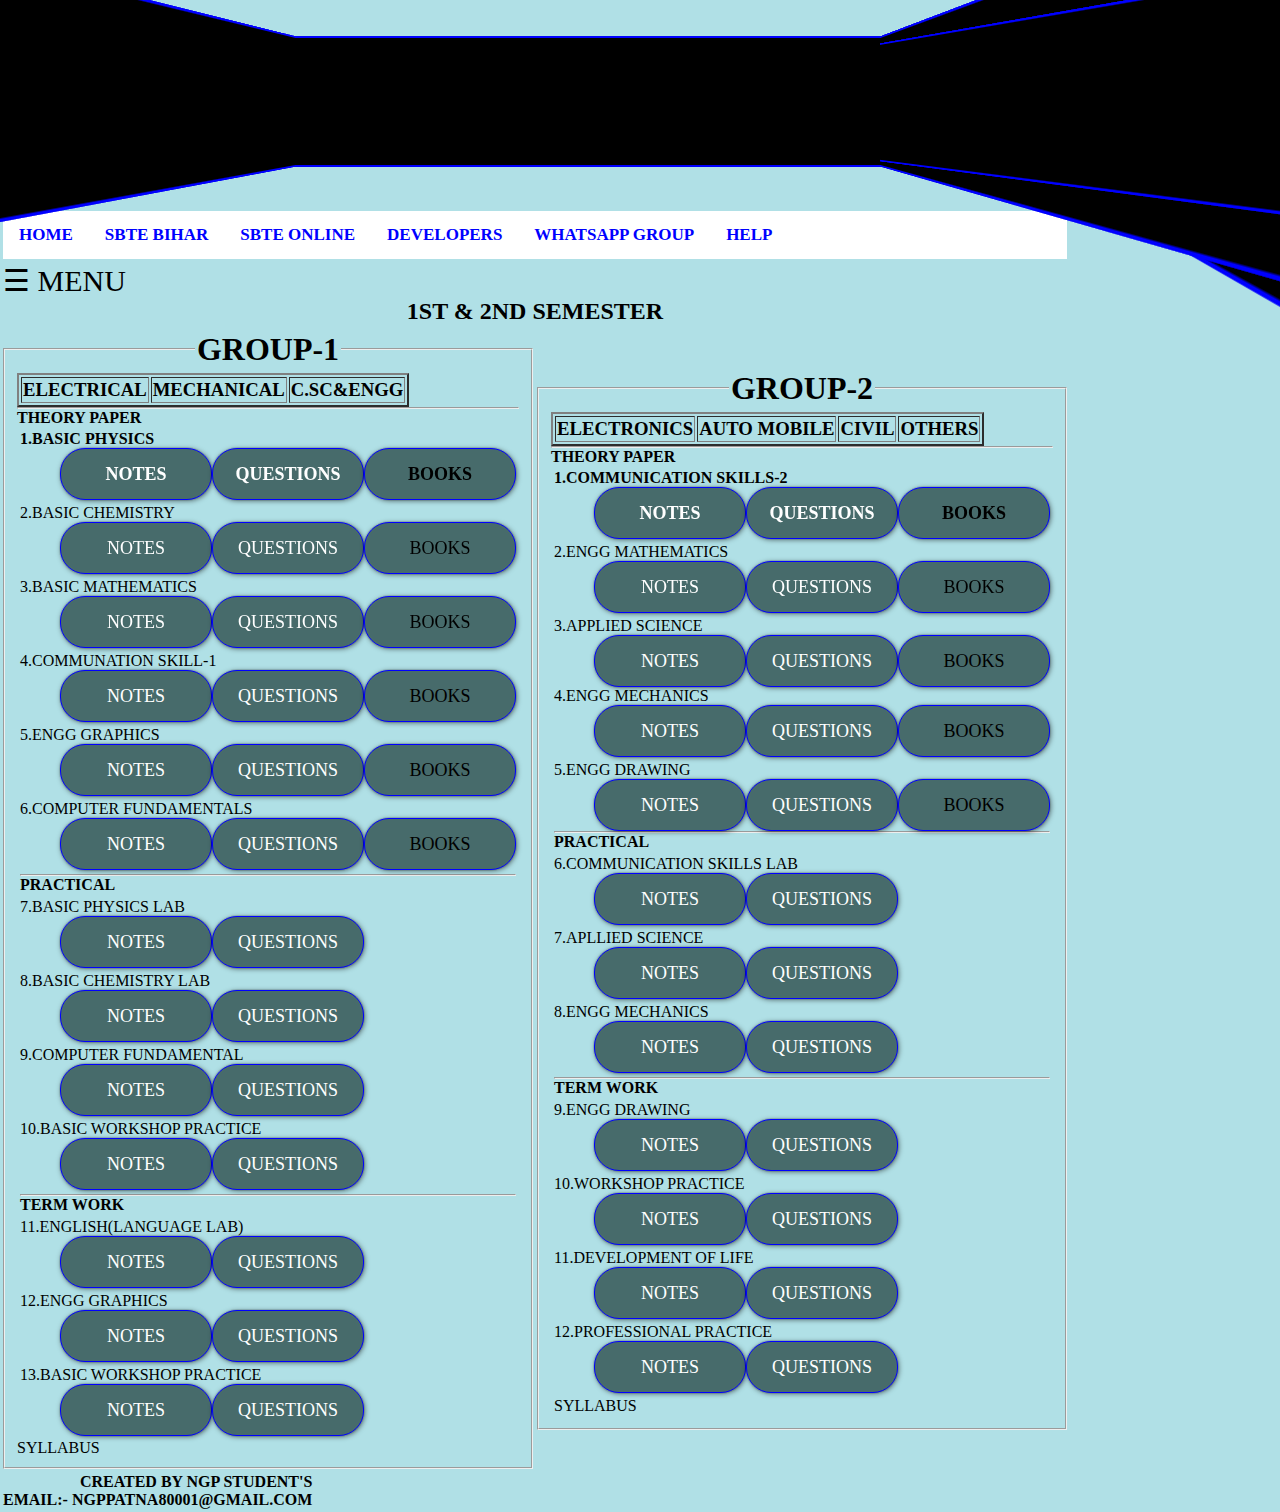
==== index.html @ 855d840b "initial" ====
<!doctypehtml>
<html>
<head>
<meta name="viewport" content="width=device-width,initial-scale=1">
<title>For All Polytechnic Students</title>
 
</head>
<link href="ste.css" rel="stylesheet" type="text/css"/>
<link href="css1.css" rel="stylesheet" type="text/css"/>
<link href=".css" rel="stylesheet" type="text/css"/>
<script language="javascript">
function opennav() 
{
document.getElementById("mysidenav").style.width="250px";
}
function closenav() 
{
document.getElementById("mysidenav").style.width="0px";
}
</script>

<body style="text-transform: uppercase;">
<table>

<tr colspan="1">
	<div class="col-sm-6">
<div class="container2">
    	<div id="carousel">
						<figure><a href="civil.html"><img src="photos/civil.png" alt="" height="123"></a></figure>
			 			<figure><a href="elec.html"><img src="photos/elec.png" alt="" height="123"></a></figure>
			 			<figure><a href="cse.html"><img src="photos/left.png" alt="" height="123"></a></figure>
			 			<figure><a href="cse.html"><img src="photos/right1.png" alt="" height="123"></a></figure>
			 			<figure><a href="civil.html"><img src="photos/civil.png" alt="" height="123"></a></figure>
			 			<figure><a href="el.html"><img src="photos/el.png" alt="" height="123" ></a></figure>
			 			<figure><a href="cse.html"><img src="photos/computer.png" alt="" height="123" ></a></figure>
			 			<figure><a href="mech.html"><img src="photos/mech.png" alt="" height="123"></a></figure>
			 			<figure><a href="cse.html"><img src="photos/right.png" alt="" height="123"></a></figure>
			 			<figure><a href="cse.html"><img src="photos/center.png" alt="" height="123" ></a></figure>
			 		
		</div>
	</div>
    
</div>

</tr>
<tr>
<td colspan="3">
<div class="navbar">
<a href="index.html"><b>Home</b></a>
<a href="http://www.sbtebihar.gov.in"><b>SBTE BIHAR</b></a>
<a href="http://www.sbteonline.in"><b>SBTE ONLINE</b></a>
<a href="developer.html"><b>Developers</b></a>
<a href="http://chat.whatsapp.com/53DxKj1cSbvJDiE6mvQYvu"><b>Whatsapp group</b></a>
<a href="youtube.com"><b>help</b></a>

</div></td>
</tr>
<tr>
<td colspan="3">
<div id="mysidenav" class="sideenav">
<a href="javascript:void(0)" class="closebtn" onclick="closenav()">&times;</a>
<a href="cse.html">Computer Science</a>
<a href="civil.html">Civil</a>
<a href="mech.html">Mechanical</a>
<a href="el.html">Electrical</a>
<a href="elec.html">Electronics</a>
<a href="auto.html">Auto-Mobile</a>


</div>
<span style="font-size:30px;cursor:pointer" onclick="opennav()">&#9776; MENU</span>
<h2 align="center"><b>1ST & 2ND SEMESTER</b></h2>
</td>
</tr>
<tr>
<tr>
<td class="read"><fieldset>
<legend align="center"><h1 font-color="red"><b>GROUP-1</b></h1></legend>
<label>
<table border="2">
<tr>
<td><h3><b>Electrical</h3></b></td>
<td><h3><b>Mechanical</h3></b></td>
<td><h3><b>C.Sc&Engg</h3></b></td>
</tr>
</table>
<hr><h4>Theory paper</h4>
<table>
	<tr>
		<td>
<b>1.BASIC PHYSICS<div id="container">
<ul>
<li>notes
<ul>
<li>2016
<ul>
<li><a href="notes/2016/1st/g1/bphysics.pdf" download>by pawan kumar</a></li>
<li><a href="notes/2016/1st/g1/bphysics2.pdf" download>by suman kumar</a></li>
<li><a href="notes/2016/1st/g1/bphysics3.pdf" download>by samar singh</a></li>
</ul>
</li>
<li>2017
<ul>
<li><a href="notes/2017/1st/g1/bphysics.pdf" download>by pawan kumar</a></li>
<li><a href="notes/2017/1st/g1/bphysics2.pdf" download>by suman kumar</a></li>
<li><a href="notes/2017/1st/g1/bphysics3.pdf" download>by samar singh</a></li>
</ul>
</li>
<li>2018
<ul>
<li><a href="notes/2018/1st/g1/bphysics.pdf" download>by pawan kumar</a></li>
<li><a href="notes/2018/1st/g1/bphysics2.pdf" download>by suman kumar</a></li>
<li><a href="notes/2018/1st/g1/bphysics3.pdf" download>by samar singh</a></li>
</ul>
</li>
</ul>

</li>
<li>Questions
<ul>
<li><a href="question/2016/1st/g1/bphysics.pdf" download>2016</a></li>
<li><a href="question/2017/1st/g1/bphysics2.pdf" download>2017</a></li>
<li><a href="question/2018/1st/g1/bphysics3.pdf" download>2018</a></li>
</ul>
</li>
<li><a href="book/1st/g1/bphysics.pdf" download>books</a></li>
</ul>
</td>
	</tr>
<tr>
		<td>
2.BASIC CHEMISTRY
<div id="container">
<ul>
<li>notes
<ul>
<li>2016
<ul>
<li><a href="notes/2016/1st/g1/bchemistry.pdf" download>by pawan kumar</a></li>
<li><a href="notes/2016/1st/g1/bphysics2.pdf" download>by suman kumar</a></li>
<li><a href="notes/2016/1st/g1/bphysics3.pdf" download>by samar singh</a></li>
</ul>
</li>
<li>2017
<ul>
<li><a href="notes/2017/1st/g1/bphysics.pdf" download>by pawan kumar</a></li>
<li><a href="notes/2017/1st/g1/bphysics2.pdf" download>by suman kumar</a></li>
<li><a href="notes/2017/1st/g1/bphysics3.pdf" download>by samar singh</a></li>
</ul>
</li>
<li>2018
<ul>
<li><a href="notes/2018/1st/g1/bphysics.pdf" download>by pawan kumar</a></li>
<li><a href="notes/2018/1st/g1/bphysics2.pdf" download>by suman kumar</a></li>
<li><a href="notes/2018/1st/g1/bphysics3.pdf" download>by samar singh</a></li>
</ul>
</li>
</ul>

</li>
<li>Questions
<ul>
<li><a href="question/2016/1st/g1/bphysics.pdf" download>2016</a></li>
<li><a href="question/2017/1st/g1/bphysics2.pdf" download>2017</a></li>
<li><a href="question/2018/1st/g1/bphysics3.pdf" download>2018</a></li>
</ul>
</li>
<li><a href="book/1st/g1/bphysics.pdf" download>books</a></li>
</ul>
</br>
</td>
	</tr>

<tr>
		<td>
3.BASIC MATHEMATICS
<div id="container">
<ul>
<li>notes
<ul>
<li>2016
<ul>
<li><a href="notes/2016/1st/g1/bmaths.pdf" download>by pawan kumar</a></li>
<li><a href="notes/2016/1st/g1/bphysics2.pdf" download>by suman kumar</a></li>
<li><a href="notes/2016/1st/g1/bphysics3.pdf" download>by samar singh</a></li>
</ul>
</li>
<li>2017
<ul>
<li><a href="notes/2017/1st/g1/bphysics.pdf" download>by pawan kumar</a></li>
<li><a href="notes/2017/1st/g1/bphysics2.pdf" download>by suman kumar</a></li>
<li><a href="notes/2017/1st/g1/bphysics3.pdf" download>by samar singh</a></li>
</ul>
</li>
<li>2018
<ul>
<li><a href="notes/2018/1st/g1/bphysics.pdf" download>by pawan kumar</a></li>
<li><a href="notes/2018/1st/g1/bphysics2.pdf" download>by suman kumar</a></li>
<li><a href="notes/2018/1st/g1/bphysics3.pdf" download>by samar singh</a></li>
</ul>
</li>
</ul>

</li>
<li>Questions
<ul>
<li><a href="question/2016/1st/g1/bphysics.pdf" download>2016</a></li>
<li><a href="question/2017/1st/g1/bphysics2.pdf" download>2017</a></li>
<li><a href="question/2018/1st/g1/bphysics3.pdf" download>2018</a></li>
</ul>
</li>
<li><a href="book/1st/g1/bphysics.pdf" download>books</a></li>
</ul>

</br>
</td>
	</tr>

<tr>
		<td>
4.COMMUNATION SKILL-1
<div id="container">
<ul>
<li>notes
<ul>
<li>2016
<ul>
<li><a href="notes/2016/1st/g1/bphysics.pdf" download>by pawan kumar</a></li>
<li><a href="notes/2016/1st/g1/bphysics2.pdf" download>by suman kumar</a></li>
<li><a href="notes/2016/1st/g1/bphysics3.pdf" download>by samar singh</a></li>
</ul>
</li>
<li>2017
<ul>
<li><a href="notes/2017/1st/g1/bphysics.pdf" download>by pawan kumar</a></li>
<li><a href="notes/2017/1st/g1/bphysics2.pdf" download>by suman kumar</a></li>
<li><a href="notes/2017/1st/g1/bphysics3.pdf" download>by samar singh</a></li>
</ul>
</li>
<li>2018
<ul>
<li><a href="notes/2018/1st/g1/bphysics.pdf" download>by pawan kumar</a></li>
<li><a href="notes/2018/1st/g1/bphysics2.pdf" download>by suman kumar</a></li>
<li><a href="notes/2018/1st/g1/bphysics3.pdf" download>by samar singh</a></li>
</ul>
</li>
</ul>

</li>
<li>Questions
<ul>
<li><a href="question/2016/1st/g1/bphysics.pdf" download>2016</a></li>
<li><a href="question/2017/1st/g1/bphysics2.pdf" download>2017</a></li>
<li><a href="question/2018/1st/g1/bphysics3.pdf" download>2018</a></li>
</ul>
</li>
<li><a href="book/1st/g1/bphysics.pdf" download>books</a></li>
</ul>

</br>
	</td>
	</tr>
<tr>
		<td>

5.ENGG GRAPHICS
<div id="container">
<ul>
<li>notes
<ul>
<li>2016
<ul>
<li><a href="notes/2016/1st/g1/bphysics.pdf" download>by pawan kumar</a></li>
<li><a href="notes/2016/1st/g1/bphysics2.pdf" download>by suman kumar</a></li>
<li><a href="notes/2016/1st/g1/bphysics3.pdf" download>by samar singh</a></li>
</ul>
</li>
<li>2017
<ul>
<li><a href="notes/2017/1st/g1/bphysics.pdf" download>by pawan kumar</a></li>
<li><a href="notes/2017/1st/g1/bphysics2.pdf" download>by suman kumar</a></li>
<li><a href="notes/2017/1st/g1/bphysics3.pdf" download>by samar singh</a></li>
</ul>
</li>
<li>2018
<ul>
<li><a href="notes/2018/1st/g1/bphysics.pdf" download>by pawan kumar</a></li>
<li><a href="notes/2018/1st/g1/bphysics2.pdf" download>by suman kumar</a></li>
<li><a href="notes/2018/1st/g1/bphysics3.pdf" download>by samar singh</a></li>
</ul>
</li>
</ul>

</li>
<li>Questions
<ul>
<li><a href="question/2016/1st/g1/bphysics.pdf" download>2016</a></li>
<li><a href="question/2017/1st/g1/bphysics2.pdf" download>2017</a></li>
<li><a href="question/2018/1st/g1/bphysics3.pdf" download>2018</a></li>
</ul>
</li>
<li><a href="book/1st/g1/bphysics.pdf" download>books</a></li>
</ul>

</br>
</td>
	</tr>
<tr>
		<td>

6.COMPUTER FUNDAMENTALS
<div id="container">
<ul>
<li>notes
<ul>
<li>2016
<ul>
<li><a href="notes/2016/1st/g1/computerfunds.pdf" download>by pawan kumar</a></li>
<li><a href="notes/2016/1st/g1/bphysics2.pdf" download>by suman kumar</a></li>
<li><a href="notes/2016/1st/g1/bphysics3.pdf" download>by samar singh</a></li>
</ul>
</li>
<li>2017
<ul>
<li><a href="notes/2017/1st/g1/bphysics.pdf" download>by pawan kumar</a></li>
<li><a href="notes/2017/1st/g1/bphysics2.pdf" download>by suman kumar</a></li>
<li><a href="notes/2017/1st/g1/bphysics3.pdf" download>by samar singh</a></li>
</ul>
</li>
<li>2018
<ul>
<li><a href="notes/2018/1st/g1/bphysics.pdf" download>by pawan kumar</a></li>
<li><a href="notes/2018/1st/g1/bphysics2.pdf" download>by suman kumar</a></li>
<li><a href="notes/2018/1st/g1/bphysics3.pdf" download>by samar singh</a></li>
</ul>
</li>
</ul>

</li>
<li>Questions
<ul>
<li><a href="question/2016/1st/g1/bphysics.pdf" download>2016</a></li>
<li><a href="question/2017/1st/g1/bphysics2.pdf" download>2017</a></li>
<li><a href="question/2018/1st/g1/bphysics3.pdf" download>2018</a></li>
</ul>
</li>
<li><a href="book/1st/g1/bphysics.pdf" download>books</a></li>
</ul>
</br>
<tr><td>
	<hr><h4>Practical</h4>
</td></tr>
</td>
	</tr>


<tr>
		<td>
7.Basic physics lab
<div id="container">
<ul>
<li>notes
<ul>
<li>2016
<ul>
<li><a href="notes/2016/1st/g1/bphysics.pdf" download>by pawan kumar</a></li>
<li><a href="notes/2016/1st/g1/bphysics2.pdf" download>by suman kumar</a></li>
<li><a href="notes/2016/1st/g1/bphysics3.pdf" download>by samar singh</a></li>
</ul>
</li>
<li>2017
<ul>
<li><a href="notes/2017/1st/g1/bphysics.pdf" download>by pawan kumar</a></li>
<li><a href="notes/2017/1st/g1/bphysics2.pdf" download>by suman kumar</a></li>
<li><a href="notes/2017/1st/g1/bphysics3.pdf" download>by samar singh</a></li>
</ul>
</li>
<li>2018
<ul>
<li><a href="notes/2018/1st/g1/bphysics.pdf" download>by pawan kumar</a></li>
<li><a href="notes/2018/1st/g1/bphysics2.pdf" download>by suman kumar</a></li>
<li><a href="notes/2018/1st/g1/bphysics3.pdf" download>by samar singh</a></li>
</ul>
</li>
</ul>
</li>
<li>Questions
<ul>
<li><a href="question/2016/1st/g1/bphysics.pdf" download>2016</a></li>
<li><a href="question/2017/1st/g1/bphysics2.pdf" download>2017</a></li>
<li><a href="question/2018/1st/g1/bphysics3.pdf" download>2018</a></li>
</ul>
</li>
</br>
</td>
	</tr>

<tr>
		<td>
8.Basic chemistry lab
<div id="container">
<ul>
<li>notes
<ul>
<li>2016
<ul>
<li><a href="notes/2016/1st/g1/bphysics.pdf" download>by pawan kumar</a></li>
<li><a href="notes/2016/1st/g1/bphysics2.pdf" download>by suman kumar</a></li>
<li><a href="notes/2016/1st/g1/bphysics3.pdf" download>by samar singh</a></li>
</ul>
</li>
<li>2017
<ul>
<li><a href="notes/2017/1st/g1/bphysics.pdf" download>by pawan kumar</a></li>
<li><a href="notes/2017/1st/g1/bphysics2.pdf" download>by suman kumar</a></li>
<li><a href="notes/2017/1st/g1/bphysics3.pdf" download>by samar singh</a></li>
</ul>
</li>
<li>2018
<ul>
<li><a href="notes/2018/1st/g1/bphysics.pdf" download>by pawan kumar</a></li>
<li><a href="notes/2018/1st/g1/bphysics2.pdf" download>by suman kumar</a></li>
<li><a href="notes/2018/1st/g1/bphysics3.pdf" download>by samar singh</a></li>
</ul>
</li>
</ul>

</li>
<li>Questions
<ul>
<li><a href="question/2016/1st/g1/bphysics.pdf" download>2016</a></li>
<li><a href="question/2017/1st/g1/bphysics2.pdf" download>2017</a></li>
<li><a href="question/2018/1st/g1/bphysics3.pdf" download>2018</a></li>
</ul>
</li>

</br> 
</td>
	</tr>


<tr>
		<td>
9.Computer fundamental
<div id="container">
<ul>
<li>notes
<ul>
<li>2016
<ul>
<li><a href="notes/1st/g1/bphysics.pdf" download>by pawan kumar</a></li>
<li><a href="notes/1st/g1/bphysics2.pdf" download>by suman kumar</a></li>
<li><a href="notes/1st/g1/bphysics3.pdf" download>by samar singh</a></li>
</ul>
</li>
<li>2017
<ul>
<li><a href="notes/1st/g1/bphysics.pdf" download>by pawan kumar</a></li>
<li><a href="notes/1st/g1/bphysics2.pdf" download>by suman kumar</a></li>
<li><a href="notes/1st/g1/bphysics3.pdf" download>by samar singh</a></li>
</ul>
</li>
<li>2018
<ul>
<li><a href="notes/1st/g1/bphysics.pdf" download>by pawan kumar</a></li>
<li><a href="notes/1st/g1/bphysics2.pdf" download>by suman kumar</a></li>
<li><a href="notes/1st/g1/bphysics3.pdf" download>by samar singh</a></li>
</ul>
</li>
</ul>

</li>
<li>Questions
<ul>
<li><a href="question/2016/1st/g1/bphysics.pdf" download>2016</a></li>
<li><a href="question/2017/1st/g1/bphysics2.pdf" download>2017</a></li>
<li><a href="question/2018/1st/g1/bphysics3.pdf" download>2018</a></li>
</ul>
</li>

</br>
</td>
	</tr>

<tr>
		<td>
10.Basic Workshop Practice
<div id="container">
<ul>
<li>notes
<ul>
<li>2016
<ul>
<li><a href="notes/2016/1st/g1/bphysics.pdf" download>by pawan kumar</a></li>
<li><a href="notes/2016/1st/g1/bphysics2.pdf" download>by suman kumar</a></li>
<li><a href="notes/2016/1st/g1/bphysics3.pdf" download>by samar singh</a></li>
</ul>
</li>
<li>2017
<ul>
<li><a href="notes/2017/1st/g1/bphysics.pdf" download>by pawan kumar</a></li>
<li><a href="notes/2017/1st/g1/bphysics2.pdf" download>by suman kumar</a></li>
<li><a href="notes/2017/1st/g1/bphysics3.pdf" download>by samar singh</a></li>
</ul>
</li>
<li>2018
<ul>
<li><a href="notes/2018/1st/g1/bphysics.pdf" download>by pawan kumar</a></li>
<li><a href="notes/2018/1st/g1/bphysics2.pdf" download>by suman kumar</a></li>
<li><a href="notes/2018/1st/g1/bphysics3.pdf" download>by samar singh</a></li>
</ul>
</li>
</ul>

</li>
<li>Questions
<ul>
<li><a href="question/2016/1st/g1/bphysics.pdf" download>2016</a></li>
<li><a href="question/2017/1st/g1/bphysics2.pdf" download>2017</a></li>
<li><a href="question/2018/1st/g1/bphysics3.pdf" download>2018</a></li>
</ul>
</li>
</br> 

<tr><td>
	<hr>
	<h4>Term Work</h4>
</td></tr>
</td>
	</tr>

<tr>
		<td>
11.English(language lab)
<div id="container">
<ul>
<li>notes
<ul>
<li>2016
<ul>
<li><a href="notes/2016/1st/g1/bphysics.pdf" download>by pawan kumar</a></li>
<li><a href="notes/2016/1st/g1/bphysics2.pdf" download>by suman kumar</a></li>
<li><a href="notes/2016/1st/g1/bphysics3.pdf" download>by samar singh</a></li>
</ul>
</li>
<li>2017
<ul>
<li><a href="notes/2017/1st/g1/bphysics.pdf" download>by pawan kumar</a></li>
<li><a href="notes/2017/1st/g1/bphysics2.pdf" download>by suman kumar</a></li>
<li><a href="notes/2017/1st/g1/bphysics3.pdf" download>by samar singh</a></li>
</ul>
</li>
<li>2018
<ul>
<li><a href="notes/2018/1st/g1/bphysics.pdf" download>by pawan kumar</a></li>
<li><a href="notes/2018/1st/g1/bphysics2.pdf" download>by suman kumar</a></li>
<li><a href="notes/2018/1st/g1/bphysics3.pdf" download>by samar singh</a></li>
</ul>
</li>
</ul>

</li>
<li>Questions
<ul>
<li><a href="question/2016/1st/g1/bphysics.pdf" download>2016</a></li>
<li><a href="question/2017/1st/g1/bphysics2.pdf" download>2017</a></li>
<li><a href="question/2018/1st/g1/bphysics3.pdf" download>2018</a></li>
</ul>
</li>
<br/>
</td>
	</tr>

<tr>
		<td>
12.Engg Graphics 
<div id="container">
<ul>
<li>notes
<ul>
<li>2016
<ul>
<li><a href="notes/2016/1st/g1/bphysics.pdf" download>by pawan kumar</a></li>
<li><a href="notes/2016/1st/g1/bphysics2.pdf" download>by suman kumar</a></li>
<li><a href="notes/2016/1st/g1/bphysics3.pdf" download>by samar singh</a></li>
</ul>
</li>
<li>2017
<ul>
<li><a href="notes/2017/1st/g1/bphysics.pdf" download>by pawan kumar</a></li>
<li><a href="notes/2017/1st/g1/bphysics2.pdf" download>by suman kumar</a></li>
<li><a href="notes/2017/1st/g1/bphysics3.pdf" download>by samar singh</a></li>
</ul>
</li>
<li>2018
<ul>
<li><a href="notes/2018/1st/g1/bphysics.pdf" download>by pawan kumar</a></li>
<li><a href="notes/2018/1st/g1/bphysics2.pdf" download>by suman kumar</a></li>
<li><a href="notes/2018/1st/g1/bphysics3.pdf" download>by samar singh</a></li>
</ul>
</li>
</ul>

</li>
<li>Questions
<ul>
<li><a href="question/2016/1st/g1/bphysics.pdf" download>2016</a></li>
<li><a href="question/2017/1st/g1/bphysics2.pdf" download>2017</a></li>
<li><a href="question/2018/1st/g1/bphysics3.pdf" download>2018</a></li>
</ul>
</li>

<br/>
</td>
	</tr>

<tr>
		<td>
13.Basic workshop practice
<div id="container">
<ul>
<li>notes
<ul>
<li>2016
<ul>
<li><a href="notes/2016/1st/g1/bphysics.pdf" download>by pawan kumar</a></li>
<li><a href="notes/2016/1st/g1/bphysics2.pdf" download>by suman kumar</a></li>
<li><a href="notes/2016/1st/g1/bphysics3.pdf" download>by samar singh</a></li>
</ul>
</li>
<li>2017
<ul>
<li><a href="notes/2017/1st/g1/bphysics.pdf" download>by pawan kumar</a></li>
<li><a href="notes/2017/1st/g1/bphysics2.pdf" download>by suman kumar</a></li>
<li><a href="notes/2017/1st/g1/bphysics3.pdf" download>by samar singh</a></li>
</ul>
</li>
<li>2018
<ul>
<li><a href="notes/2018/1st/g1/bphysics.pdf" download>by pawan kumar</a></li>
<li><a href="notes/2018/1st/g1/bphysics2.pdf" download>by suman kumar</a></li>
<li><a href="notes/2018/1st/g1/bphysics3.pdf" download>by samar singh</a></li>
</ul>
</li>
</ul>

</li>
<li>Questions
<ul>
<li><a href="question/2016/1st/g1/bphysics.pdf" download>2016</a></li>
<li><a href="question/2017/1st/g1/bphysics2.pdf" download>2017</a></li>
<li><a href="question/2018/1st/g1/bphysics3.pdf" download>2018</a></li>
</ul>
</li>
</td>
	</tr>

</table>

<a href="syllabus/1st year.pdf"><p class="shake">syllabus</p></a>  
</label>
</fieldset></td>

<td colspan="2"class="read" ><fieldset>
<legend align="center"><h1><b>GROUP-2</b></h1></legend>
<label>
<table border="2">
<tr>
<td><h3><b>Electronics</h3></b></td>
<td><h3><b>Auto mobile</h3></b></td>
<td><h3><b>Civil</h3></b></td>
<td><h3><b>Others</h3></b></td>

</tr>
</table>
<hr><h4>Theory paper</h4>
<table><tr><td><b>1.Communication skills-2
<div id="container">
<ul>
<li>notes
<ul>
<li>2016
<ul>
<li><a href="notes/2016/1st/g2/bphysics.pdf" download>by pawan kumar</a></li>
<li><a href="notes/2016/1st/g2/bphysics2.pdf" download>by suman kumar</a></li>
<li><a href="notes/2016/1st/g2/bphysics3.pdf" download>by samar singh</a></li>
</ul>
</li>
<li>2017
<ul>
<li><a href="notes/2017/1st/g2/bphysics.pdf" download>by pawan kumar</a></li>
<li><a href="notes/2017/1st/g2/bphysics2.pdf" download>by suman kumar</a></li>
<li><a href="notes/2017/1st/g2/bphysics3.pdf" download>by samar singh</a></li>
</ul>
</li>
<li>2018
<ul>
<li><a href="notes/2018/1st/g2/bphysics.pdf" download>by pawan kumar</a></li>
<li><a href="notes/2018/1st/g2/bphysics2.pdf" download>by suman kumar</a></li>
<li><a href="notes/2018/1st/g2/bphysics3.pdf" download>by samar singh</a></li>
</ul>
</li>
</ul>

</li>
<li>Questions
<ul>
<li><a href="question/2016/1st/g2/bphysics.pdf" download>2016</a></li>
<li><a href="question/2017/1st/g2/bphysics2.pdf" download>2017</a></li>
<li><a href="question/2018/1st/g2/bphysics3.pdf" download>2018</a></li>
</ul>
</li>
<li><a href="book/1st/g2/bphysics.pdf" download>books</a></li>
</ul>
</td></tr>
<tr><td>
2.Engg Mathematics
<div id="container">
<ul>
<li>notes
<ul>
<li>2016
<ul>
<li><a href="notes/2016/1st/g2/bphysics.pdf" download>by pawan kumar</a></li>
<li><a href="notes/2016/1st/g2/bphysics2.pdf" download>by suman kumar</a></li>
<li><a href="notes/2016/1st/g2/bphysics3.pdf" download>by samar singh</a></li>
</ul>
</li>
<li>2017
<ul>
<li><a href="notes/2017/1st/g2/bphysics.pdf" download>by pawan kumar</a></li>
<li><a href="notes/2017/1st/g2/bphysics2.pdf" download>by suman kumar</a></li>
<li><a href="notes/2017/1st/g2/bphysics3.pdf" download>by samar singh</a></li>
</ul>
</li>
<li>2018
<ul>
<li><a href="notes/2018/1st/g2/bphysics.pdf" download>by pawan kumar</a></li>
<li><a href="notes/2018/1st/g2/bphysics2.pdf" download>by suman kumar</a></li>
<li><a href="notes/2018/1st/g2/bphysics3.pdf" download>by samar singh</a></li>
</ul>
</li>
</ul>

</li>
<li>Questions
<ul>
<li><a href="question/2016/1st/g2/bphysics.pdf" download>2016</a></li>
<li><a href="question/2017/1st/g2/bphysics2.pdf" download>2017</a></li>
<li><a href="question/2018/1st/g2/bphysics3.pdf" download>2018</a></li>
</ul>
</li>
<li><a href="book/1st/g2/bphysics.pdf" download>books</a></li>
</ul>
</td></tr>
<tr><td>
3.Applied Science
<div id="container">
<ul>
<li>notes
<ul>
<li>2016
<ul>
<li><a href="notes/2016/1st/g1/bphysics.pdf" download>by pawan kumar</a></li>
<li><a href="notes/2016/1st/g1/bphysics2.pdf" download>by suman kumar</a></li>
<li><a href="notes/2016/1st/g1/bphysics3.pdf" download>by samar singh</a></li>
</ul>
</li>
<li>2017
<ul>
<li><a href="notes/2017/1st/g1/bphysics.pdf" download>by pawan kumar</a></li>
<li><a href="notes/2017/1st/g1/bphysics2.pdf" download>by suman kumar</a></li>
<li><a href="notes/2017/1st/g1/bphysics3.pdf" download>by samar singh</a></li>
</ul>
</li>
<li>2018
<ul>
<li><a href="notes/2018/1st/g2/bphysics.pdf" download>by pawan kumar</a></li>
<li><a href="notes/2018/1st/g2/bphysics2.pdf" download>by suman kumar</a></li>
<li><a href="notes/2018/1st/g2/bphysics3.pdf" download>by samar singh</a></li>
</ul>
</li>
</ul>

</li>
<li>Questions
<ul>
<li><a href="question/2016/1st/g2/bphysics.pdf" download>2016</a></li>
<li><a href="question/2017/1st/g2/bphysics2.pdf" download>2017</a></li>
<li><a href="question/2018/1st/g2/bphysics3.pdf" download>2018</a></li>
</ul>
</li>
<li><a href="book/1st/g2/bphysics.pdf" download>books</a></li>
</ul>

<br/>
4.Engg mechanics
<div id="container">
<ul>
<li>notes
<ul>
<li>2016
<ul>
<li><a href="notes/2016/1st/g2/bphysics.pdf" download>by pawan kumar</a></li>
<li><a href="notes/2016/1st/g2/bphysics2.pdf" download>by suman kumar</a></li>
<li><a href="notes/2016/1st/g2/bphysics3.pdf" download>by samar singh</a></li>
</ul>
</li>
<li>2017
<ul>
<li><a href="notes/2017/1st/g2/bphysics.pdf" download>by pawan kumar</a></li>
<li><a href="notes/2017/1st/g2/bphysics2.pdf" download>by suman kumar</a></li>
<li><a href="notes/2017/1st/g2/bphysics3.pdf" download>by samar singh</a></li>
</ul>
</li>
<li>2018
<ul>
<li><a href="notes/2018/1st/g2/bphysics.pdf" download>by pawan kumar</a></li>
<li><a href="notes/2018/1st/g2/bphysics2.pdf" download>by suman kumar</a></li>
<li><a href="notes/2018/1st/g2/bphysics3.pdf" download>by samar singh</a></li>
</ul>
</li>
</ul>

</li>
<li>Questions
<ul>
<li><a href="question/2016/1st/g2/bphysics.pdf" download>2016</a></li>
<li><a href="question/2017/1st/g2/bphysics2.pdf" download>2017</a></li>
<li><a href="question/2018/1st/g2/bphysics3.pdf" download>2018</a></li>
</ul>
</li>
<li><a href="book/1st/g2/bphysics.pdf" download>books</a></li>
</ul>
</td></tr>
<tr><td>
5.Engg Drawing
<div id="container">
<ul>
<li>notes
<ul>
<li>2016
<ul>
<li><a href="notes/2016/1st/g2/bphysics.pdf" download>by pawan kumar</a></li>
<li><a href="notes/2016/1st/g2/bphysics2.pdf" download>by suman kumar</a></li>
<li><a href="notes/2016/1st/g2/bphysics3.pdf" download>by samar singh</a></li>
</ul>
</li>
<li>2017
<ul>
<li><a href="notes/2017/1st/g2/bphysics.pdf" download>by pawan kumar</a></li>
<li><a href="notes/2017/1st/g2/bphysics2.pdf" download>by suman kumar</a></li>
<li><a href="notes/2017/1st/g2/bphysics3.pdf" download>by samar singh</a></li>
</ul>
</li>
<li>2018
<ul>
<li><a href="notes/2018/1st/g2/bphysics.pdf" download>by pawan kumar</a></li>
<li><a href="notes/2018/1st/g2/bphysics2.pdf" download>by suman kumar</a></li>
<li><a href="notes/2018/1st/g2/bphysics3.pdf" download>by samar singh</a></li>
</ul>
</li>
</ul>

</li>
<li>Questions
<ul>
<li><a href="question/2016/1st/g2/bphysics.pdf" download>2016</a></li>
<li><a href="question/2017/1st/g2/bphysics2.pdf" download>2017</a></li>
<li><a href="question/2018/1st/g2/bphysics3.pdf" download>2018</a></li>
</ul>
</li>
<li><a href="book/1st/g2/bphysics.pdf" download>books</a></li>
</ul>

<hr/><h4><b>Practical</h4>
</td></tr>
<tr><td>
6.Communication skills lab 
<div id="container">
<ul>
<li>notes
<ul>
<li>2016
<ul>
<li><a href="notes/2016/1st/g2/bphysics.pdf" download>by pawan kumar</a></li>
<li><a href="notes/2016/1st/g2/bphysics2.pdf" download>by suman kumar</a></li>
<li><a href="notes/2016/1st/g2/bphysics3.pdf" download>by samar singh</a></li>
</ul>
</li>
<li>2017
<ul>
<li><a href="notes/2017/1st/g2/bphysics.pdf" download>by pawan kumar</a></li>
<li><a href="notes/2017/1st/g2/bphysics2.pdf" download>by suman kumar</a></li>
<li><a href="notes/2017/1st/g2/bphysics3.pdf" download>by samar singh</a></li>
</ul>
</li>
<li>2018
<ul>
<li><a href="notes/2018/1st/g2/bphysics.pdf" download>by pawan kumar</a></li>
<li><a href="notes/2018/1st/g2/bphysics2.pdf" download>by suman kumar</a></li>
<li><a href="notes/2018/1st/g2/bphysics3.pdf" download>by samar singh</a></li>
</ul>
</li>
</ul>

</li>
<li>Questions
<ul>
<li><a href="question/2016/1st/g2/bphysics.pdf" download>2016</a></li>
<li><a href="question/2017/1st/g2/bphysics2.pdf" download>2017</a></li>
<li><a href="question/2018/1st/g2/bphysics3.pdf" download>2018</a></li>
</ul>
</li>
</td></tr>
<tr><td>
7.Apllied science 
<div id="container">
<ul>
<li>notes
<ul>
<li>2016
<ul>
<li><a href="notes/2016/1st/g2/bphysics.pdf" download>by pawan kumar</a></li>
<li><a href="notes/2016/1st/2/bphysics2.pdf" download>by suman kumar</a></li>
<li><a href="notes/2016/1st/g2/bphysics3.pdf" download>by samar singh</a></li>
</ul>
</li>
<li>2017
<ul>
<li><a href="notes/2017/1st/g2/bphysics.pdf" download>by pawan kumar</a></li>
<li><a href="notes/2017/1st/g2/bphysics2.pdf" download>by suman kumar</a></li>
<li><a href="notes/2017/1st/g2/bphysics3.pdf" download>by samar singh</a></li>
</ul>
</li>
<li>2018
<ul>
<li><a href="notes/2018/1st/g2/bphysics.pdf" download>by pawan kumar</a></li>
<li><a href="notes/2018/1st/g2/bphysics2.pdf" download>by suman kumar</a></li>
<li><a href="notes/2018/1st/g2/bphysics3.pdf" download>by samar singh</a></li>
</ul>
</li>
</ul>

</li>
<li>Questions
<ul>
<li><a href="question/2016/1st/g2/bphysics.pdf" download>2016</a></li>
<li><a href="question/2017/1st/g2/bphysics2.pdf" download>2017</a></li>
<li><a href="question/2018/1st/g2/bphysics3.pdf" download>2018</a></li>
</ul>
</li>
</td></tr>
<tr><td>
8.Engg Mechanics
<div id="container">
<ul>
<li>notes
<ul>
<li>2016
<ul>
<li><a href="notes/2016/1st/g2/bphysics.pdf" download>by pawan kumar</a></li>
<li><a href="notes/2016/1st/g2/bphysics2.pdf" download>by suman kumar</a></li>
<li><a href="notes/2016/1st/g2/bphysics3.pdf" download>by samar singh</a></li>
</ul>
</li>
<li>2017
<ul>
<li><a href="notes/2017/1st/g2/bphysics.pdf" download>by pawan kumar</a></li>
<li><a href="notes/2017/1st/g2/bphysics2.pdf" download>by suman kumar</a></li>
<li><a href="notes/2017/1st/g2/bphysics3.pdf" download>by samar singh</a></li>
</ul>
</li>
<li>2018
<ul>
<li><a href="notes/2018/1st/g2/bphysics.pdf" download>by pawan kumar</a></li>
<li><a href="notes/2018/1st/g2/bphysics2.pdf" download>by suman kumar</a></li>
<li><a href="notes/2018/1st/g2/bphysics3.pdf" download>by samar singh</a></li>
</ul>
</li>
</ul>

</li>
<li>Questions
<ul>
<li><a href="question/2016/1st/g2/bphysics.pdf" download>2016</a></li>
<li><a href="question/2017/1st/g2/bphysics2.pdf" download>2017</a></li>
<li><a href="question/2018/1st/g2/bphysics3.pdf" download>2018</a></li>
</ul>
</li>
<tr><td>
	<hr><h4><b>Term Work<b></h4>
</td></tr>

	</td></tr>
<tr><td>
9.Engg Drawing 
<div id="container">
<ul>
<li>notes
<ul>
<li>2016
<ul>
<li><a href="notes/2016/1st/g2/bphysics.pdf" download>by pawan kumar</a></li>
<li><a href="notes/2016/1st/g2/bphysics2.pdf" download>by suman kumar</a></li>
<li><a href="notes/2016/1st/g2/bphysics3.pdf" download>by samar singh</a></li>
</ul>
</li>
<li>2017
<ul>
<li><a href="notes/2017/1st/g2/bphysics.pdf" download>by pawan kumar</a></li>
<li><a href="notes/2017/1st/g2/bphysics2.pdf" download>by suman kumar</a></li>
<li><a href="notes/2017/1st/g2/bphysics3.pdf" download>by samar singh</a></li>
</ul>
</li>
<li>2018
<ul>
<li><a href="notes/2018/1st/g2/bphysics.pdf" download>by pawan kumar</a></li>
<li><a href="notes/2018/1st/g2/bphysics2.pdf" download>by suman kumar</a></li>
<li><a href="notes/2018/1st/g2/bphysics3.pdf" download>by samar singh</a></li>
</ul>
</li>
</ul>

</li>
<li>Questions
<ul>
<li><a href="question/2016/1st/g2/bphysics.pdf" download>2016</a></li>
<li><a href="question/2017/1st/g2/bphysics2.pdf" download>2017</a></li>
<li><a href="question/2018/1st/g2/bphysics3.pdf" download>2018</a></li>
</ul>
</li>
</td></tr>
<tr><td>
10.workshop practice 
<div id="container">
<ul>
<li>notes
<ul>
<li>2016
<ul>
<li><a href="notes/2016/1st/g2/bphysics.pdf" download>by pawan kumar</a></li>
<li><a href="notes/2016/1st/g2/bphysics2.pdf" download>by suman kumar</a></li>
<li><a href="notes/2016/1st/g2/bphysics3.pdf" download>by samar singh</a></li>
</ul>
</li>
<li>2017
<ul>
<li><a href="notes/2017/1st/g2/bphysics.pdf" download>by pawan kumar</a></li>
<li><a href="notes/2017/1st/g2/bphysics2.pdf" download>by suman kumar</a></li>
<li><a href="notes/2017/1st/g2/bphysics3.pdf" download>by samar singh</a></li>
</ul>
</li>
<li>2018
<ul>
<li><a href="notes/2018/1st/g2/bphysics.pdf" download>by pawan kumar</a></li>
<li><a href="notes/2018/1st/g2/bphysics2.pdf" download>by suman kumar</a></li>
<li><a href="notes/2018/1st/g2/bphysics3.pdf" download>by samar singh</a></li>
</ul>
</li>
</ul>

</li>
<li>Questions
<ul>
<li><a href="question/2016/1st/g2/bphysics.pdf" download>2016</a></li>
<li><a href="question/2017/1st/g2/bphysics2.pdf" download>2017</a></li>
<li><a href="question/2018/1st/g2/bphysics3.pdf" download>2018</a></li>
</ul>
</li>
</td></tr>
<tr><td>
11.Development of life
<div id="container">
<ul>
<li>notes
<ul>
<li>2016
<ul>
<li><a href="notes/2016/1st/g1/bphysics.pdf" download>by pawan kumar</a></li>
<li><a href="notes/2016/1st/g1/bphysics2.pdf" download>by suman kumar</a></li>
<li><a href="notes/2016/1st/g1/bphysics3.pdf" download>by samar singh</a></li>
</ul>
</li>
<li>2017
<ul>
<li><a href="notes/2017/1st/g2/bphysics.pdf" download>by pawan kumar</a></li>
<li><a href="notes/2017/1st/g2/bphysics2.pdf" download>by suman kumar</a></li>
<li><a href="notes/2017/1st/g2/bphysics3.pdf" download>by samar singh</a></li>
</ul>
</li>
<li>2018
<ul>
<li><a href="notes/2018/1st/g2/bphysics.pdf" download>by pawan kumar</a></li>
<li><a href="notes/2018/1st/g2/bphysics2.pdf" download>by suman kumar</a></li>
<li><a href="notes/2018/1st/g2/bphysics3.pdf" download>by samar singh</a></li>
</ul>
</li>
</ul>

</li>
<li>Questions
<ul>
<li><a href="question/2016/1st/g2/bphysics.pdf" download>2016</a></li>
<li><a href="question/2017/1st/g2/bphysics2.pdf" download>2017</a></li>
<li><a href="question/2018/1st/g2/bphysics3.pdf" download>2018</a></li>
</ul>
</li>
</td></tr>
<tr><td>
12.Professional practice 
<div id="container">
<ul>
<li>notes
<ul>
<li>2016
<ul>
<li><a href="notes/2016/1st/g2/bphysics.pdf" download>by pawan kumar</a></li>
<li><a href="notes/2016/1st/g2/bphysics2.pdf" download>by suman kumar</a></li>
<li><a href="notes/2016/1st/g2/bphysics3.pdf" download>by samar singh</a></li>
</ul>
</li>
<li>2017
<ul>
<li><a href="notes/2017/1st/g2/bphysics.pdf" download>by pawan kumar</a></li>
<li><a href="notes/2017/1st/g2/bphysics2.pdf" download>by suman kumar</a></li>
<li><a href="notes/2017/1st/g2/bphysics3.pdf" download>by samar singh</a></li>
</ul>
</li>
<li>2018
<ul>
<li><a href="notes/2018/1st/g2/bphysics.pdf" download>by pawan kumar</a></li>
<li><a href="notes/2018/1st/g2/bphysics2.pdf" download>by suman kumar</a></li>
<li><a href="notes/2018/1st/g2/bphysics3.pdf" download>by samar singh</a></li>
</ul>
</li>
</ul>

</li>
<li>Questions
<ul>
<li><a href="question/2016/1st/g2/bphysics.pdf" download>2016</a></li>
<li><a href="question/2017/1st/g2/bphysics2.pdf" download>2017</a></li>
<li><a href="question/2018/1st/g2/bphysics3.pdf" download>2018</a></li>
</ul>
</li>
</td></tr>



<tr><td>
	<a href="syllabus/1st year.pdf"><p class="shake">syllabus</p></a>
</td></tr>

</label>
</fieldset></td>
</table>
<tr>
<td colspan="6">
<p class="shake" align="right" bgcolor="blue"><b>Created By <strong>ngp student's</strong><br/>
Email:- ngppatna80001@gmail.com<br/>
</td>
</table>
</body>
</html>
---- css1.css ----
body
{
//mardin:0;
background-color:powderblue;
//background-image:url("pexels-photo-256355.jpeg");
}
.navbar{
overflow:hidden;
background-color:#fff;
position:scroll;
//top:0;
width:100%;
}
.navbar a{
float:left;
display:block;
color:#0000ff;
text-align:center;
padding:14px 16px;
text-decoration:none;
font-size:17px;
}
.navbar a:hover{
background:#00FF00;
color:black;
text-transform:uppercase;
}
.read a:hover{
color:black;
text-transform:uppercase;
text-decoration:none;
background-color:#0000ff;
}
.read a:active{
color:black;
text-transform:uppercase;
text-decoration:none;
}
.read a{
text-decoration:none;
color:black;
}
}
#orang{
background-color:#FF6347;
}

#foot{
background-color:0000AA;
}



.shake {
display:inline-block;
}
.shake {
display:block;
position:relative;
}
.shake,.shake.inline{
display:inline-block;
}
@-webkit-keyframes textshake {
0% {-webkit-transform:translate(2px,1px)
rotate(0deg); }
10% {-webkit-transform:translate(-1px,-2px)
rotate(-1deg); }
20% {-webkit-transform:translate(-3px,0px)
rotate(1deg); }
30% {-webkit-transform:translate(0px,2px)
rotate(0deg); }
40% {-webkit-transform:translate(1px,-1px)
rotate(1deg); }
50% {-webkit-transform:translate(-1px,2px)
rotate(-1deg); }
60% {-webkit-transform:translate(-3px,1px)
rotate(0deg); }
70% {-webkit-transform:translate(2px,1px)
rotate(-1deg); }
80% {-webkit-transform:translate(-1px,-1px)
rotate(1deg); }
90% {-webkit-transform:translate(2px,2px)
rotate(0deg); }
100% {-webkit-transform:translate(1px,-2px)
rotate(-1deg); }
}
.shake:hover,.shake:focus {
-webkit-animation-name:textshake;
-webkit-animation-duration: 0.9s;
-webkit-animation-origin:50% 50%;
-webkit-animation-iteration-count: infinite;
-webkit-animation-timing-function: linear;
}
.shake a:hover{
color:black;
text-transform:uppercase;
text-decoration:none;
background-color:pink;
}
.shake a:active{
color:black;
text-transform:uppercase;
text-decoration:none;
}
.shake a{
text-decoration:none;
color:black;
}
.sideenav {
height:100%;
width:0;
position:fixed;
//z-index:1;
top:0;
left:0;
background-color:#fff;
overflow-x:hidden;
transition:0.5s;
padding-top:60px;
}
.sideenav a {
padding:8px 8px 8px 32px;
text-decoration:none;
font-size:25px;
display:block;
transition:0.3s;
}
.sideenav a:hover{
color:#f1f1f1;
}
.sideenav .closebtn {
position:absolute;
top:0;
right:25px;
font-size:36px;
margin-left:50px;
}
*{
margin:0px;
paddig:0px;
}
#container ul{
list-style:none;
}
#container ul li{
background-color:#476b6b;
-webkit-transition: all .5s;
border-radius: 25px;
width:150px;
border:1px solid blue;
height:50px;
line-height:50px;
text-align:center;
float:left;
color:white;
font-size:18px;
position:relative;
box-shadow: 1px 1px 5px rgba(0,0,0,.5),
0px 0px 0px 1px rgba(0,0,0,.1);
}
#container ul li:hover{
background-color:#0000ff;
z-index:2;
}
#container ul ul{
display:none;
}
#container ul li:hover>ul{
display:block;
z-index:2;
}
#container ul ul ul{
margin-left:100px;
top:0px;
position:absolute;
}
/*image slide */

.container2{
margin: 2% auto;
    width: 218;
    height: 170px;
    position: relative;
    perspective: 250px;
	margin-bottom: 10px;
}



#carousel{
	width: 100%;
	height: 100%;
	position: relative;
	transform-style: preserve-3d;
	animation: rotation 15s infinite linear;
}
#carousel:hover{
	animation-play-state: paused;
}
#carousel figure{
	display: block;
	position: absolute;
	width: 90%;
	height: 70%px;
	left: 10px;
	
        top:10px;
	background: black;
	overflow: hidden;
	border: solid 2px blue;
}

#carousel figure:nth-child(1){transform: rotateY(0deg) translateZ(288px);}
#carousel figure:nth-child(2) { transform: rotateY(40deg) translateZ(288px);}
#carousel figure:nth-child(3) { transform: rotateY(80deg) translateZ(288px);}
#carousel figure:nth-child(4) { transform: rotateY(120deg) translateZ(288px);}
#carousel figure:nth-child(5) { transform: rotateY(160deg) translateZ(288px);}
#carousel figure:nth-child(6) { transform: rotateY(200deg) translateZ(288px);}
#carousel figure:nth-child(7) { transform: rotateY(240deg) translateZ(288px);}
#carousel figure:nth-child(8) { transform: rotateY(280deg) translateZ(288px);}
#carousel figure:nth-child(9) { transform: rotateY(320deg) translateZ(288px);}

#carousel img{
	cursor: pointer;
	transition: all .5s ease;
 }
#carousel img:hover{
  transform: scale(1.4,1.4);
}

@keyframes rotation{
	from{
		transform: rotateY(0deg);
	}
	to{
		transform: rotateY(360deg);
	}	
}
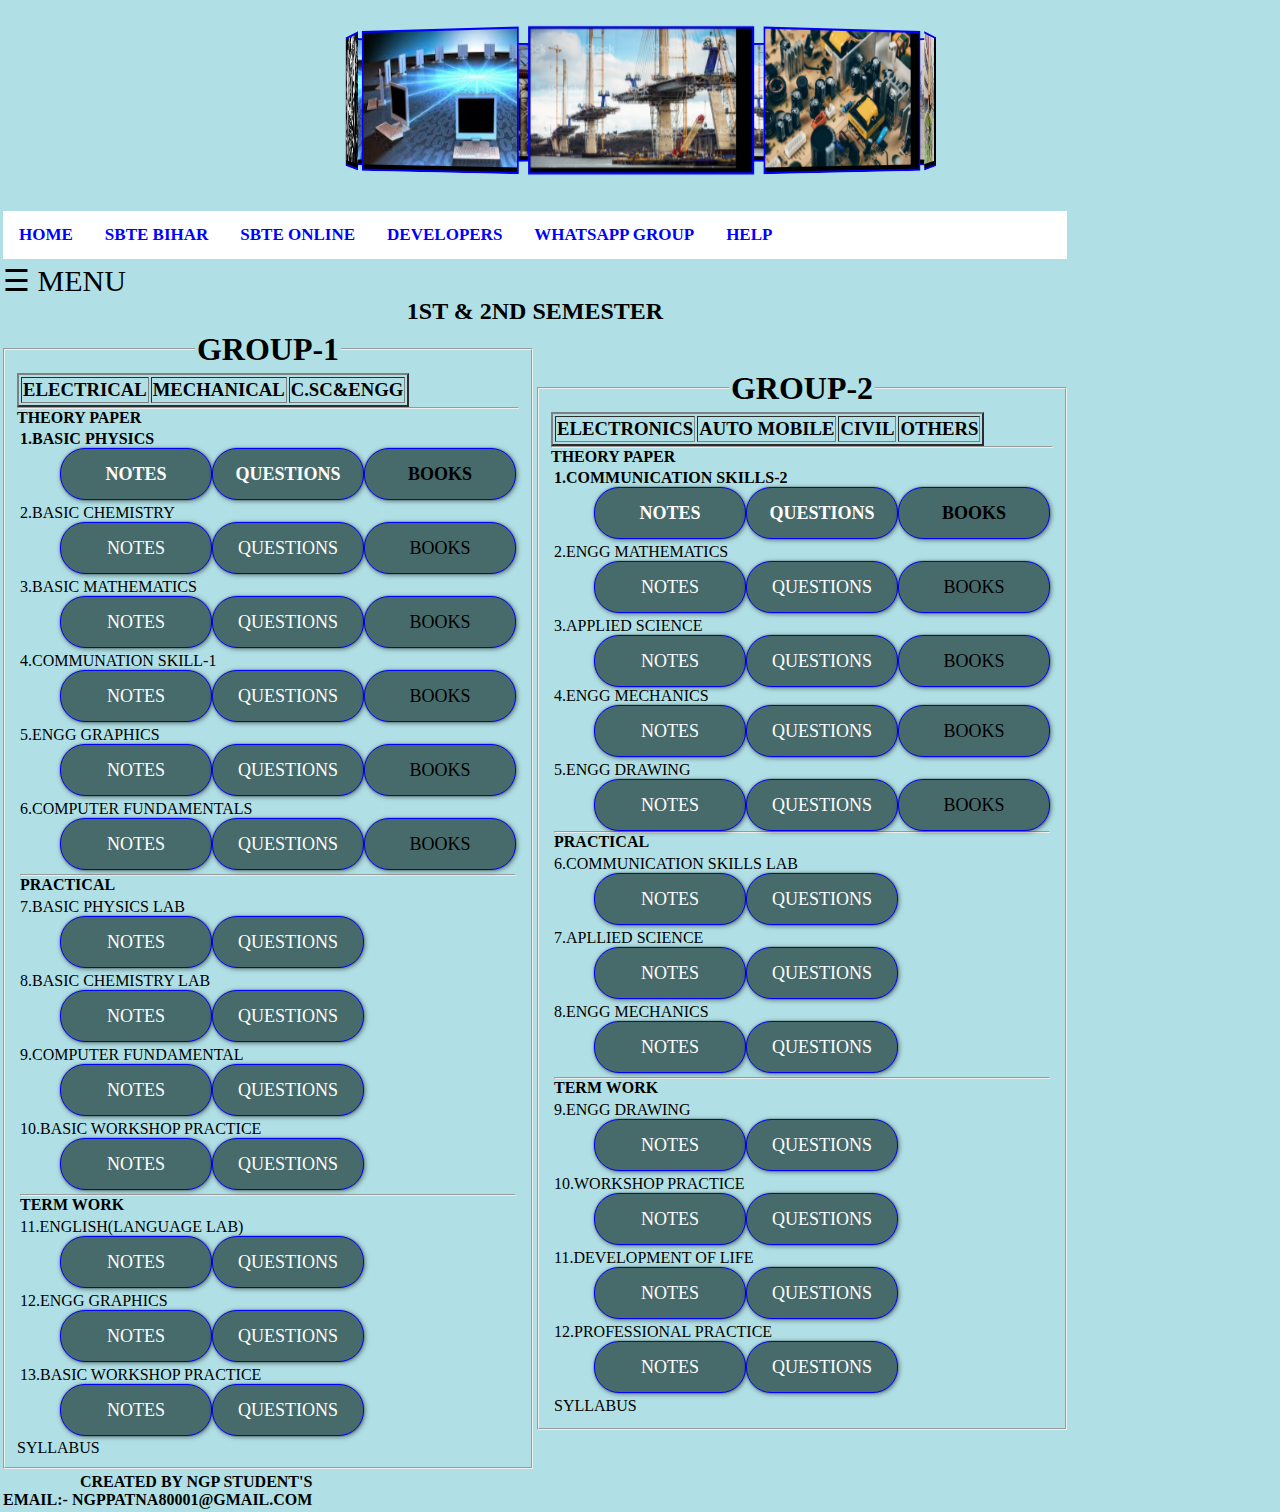
==== commit 6118fc27: "initial" ====
--- a/index.html
+++ b/index.html
@@ -50,8 +50,8 @@
 <a href="http://www.sbtebihar.gov.in"><b>SBTE BIHAR</b></a>
 <a href="http://www.sbteonline.in"><b>SBTE ONLINE</b></a>
 <a href="developer.html"><b>Developers</b></a>
-<a href="http://chat.whatsapp.com/53DxKj1cSbvJDiE6mvQYvu"><b>Whatsapp group</b></a>
-<a href="youtube.com"><b>help</b></a>
+<a href="https://chat.whatsapp.com/53DxKj1cSbvJDiE6mvQYvu"><b>Whatsapp group</b></a>
+<a href="www.youtube.com"><b>help</b></a>
 
 </div></td>
 </tr>
@@ -1162,4 +1162,4 @@
 </td>
 </table>
 </body>
-</html>+</html>
--- a/css1.css
+++ b/css1.css
@@ -179,10 +179,10 @@
 
 .container2{
 margin: 2% auto;
-    width: 218;
+    width: 218px;
     height: 170px;
     position: relative;
-    perspective: 250px;
+    perspective: 2500px;
 	margin-bottom: 10px;
 }
 
